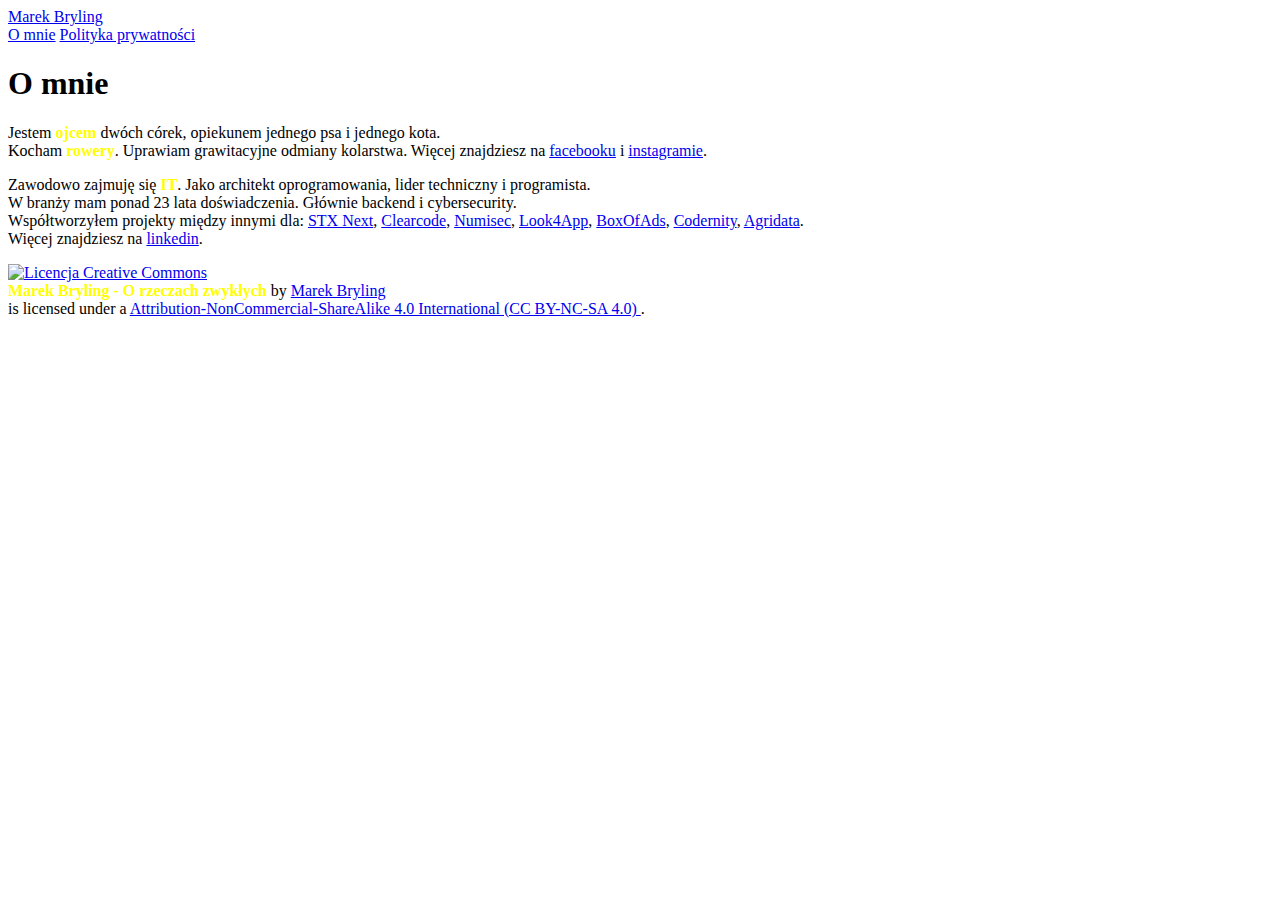
==== about.html @ da3bf91c "New version" ====
<!DOCTYPE html>
<html>

<head>
    <meta charset="utf-8">
    <meta name="viewport" content="width=device-width, initial-scale=1">
    <title>Marek Bryling</title>

    <link rel="apple-touch-icon" sizes="57x57" href="https://marek.bryling.pl/extras/favicons/apple-icon-57x57.png">
    <link rel="apple-touch-icon" sizes="60x60" href="https://marek.bryling.pl/extras/favicons/apple-icon-60x60.png">
    <link rel="apple-touch-icon" sizes="72x72" href="https://marek.bryling.pl/extras/favicons/apple-icon-72x72.png">
    <link rel="apple-touch-icon" sizes="76x76" href="https://marek.bryling.pl/extras/favicons/apple-icon-76x76.png">
    <link rel="apple-touch-icon" sizes="114x114" href="https://marek.bryling.pl/extras/favicons/apple-icon-114x114.png">
    <link rel="apple-touch-icon" sizes="120x120" href="https://marek.bryling.pl/extras/favicons/apple-icon-120x120.png">
    <link rel="apple-touch-icon" sizes="144x144" href="https://marek.bryling.pl/extras/favicons/apple-icon-144x144.png">
    <link rel="apple-touch-icon" sizes="152x152" href="https://marek.bryling.pl/extras/favicons/apple-icon-152x152.png">
    <link rel="apple-touch-icon" sizes="180x180" href="https://marek.bryling.pl/extras/favicons/apple-icon-180x180.png">
    <link rel="icon" type="image/png" sizes="192x192" href="https://marek.bryling.pl/extras/favicons/android-icon-192x192.png">
    <link rel="icon" type="image/png" sizes="32x32" href="https://marek.bryling.pl/extras/favicons/favicon-32x32.png">
    <link rel="icon" type="image/png" sizes="96x96" href="https://marek.bryling.pl/extras/favicons/favicon-96x96.png">
    <link rel="icon" type="image/png" sizes="16x16" href="https://marek.bryling.pl/extras/favicons/favicon-16x16.png">
    <link rel="manifest" href="/extras/manifest.json">
    <meta name="msapplication-TileColor" content="#ffffff">
    <meta name="msapplication-TileImage" content="https://marek.bryling.pl/extras/favicons/ms-icon-144x144.png">
    <meta name="theme-color" content="#ffffff">

    <link rel="stylesheet" href="https://cdn.jsdelivr.net/npm/bulma@0.9.1/css/bulma.min.css">
    <link rel="stylesheet" href="override.css">
</head>

<body>
    <nav class="navbar is-black" role="navigation" aria-label="main navigation">
        <div class="navbar-brand">
            <a href="https://marek.bryling.pl/" class="navbar-item">Marek Bryling</a>

            <a role="button" class="navbar-burger burger" aria-label="menu" aria-expanded="false" data-target="navbarBasicExample">
                <span aria-hidden="true"></span>
                <span aria-hidden="true"></span>
                <span aria-hidden="true"></span>
            </a>
        </div>

        <div id="navbarBasicExample" class="navbar-menu">
            <div class="navbar-end">
                <a href="about.html" class="navbar-item">O mnie</a>
                <a href="privacy.html" class="navbar-item">Polityka prywatności</a>
            </div>
        </div>
    </nav>
    <section class="hero is-black is-fullheight">
        <div class="hero-body">
            <div class="container">
                <h1 class="title">O mnie</h1>
                <article>
                    <div class="block">
                        <p class="card-text">Jestem <strong>ojcem</strong> dwóch córek, opiekunem jednego psa i jednego kota.<br> Kocham <strong>rowery</strong>. Uprawiam grawitacyjne odmiany kolarstwa. Więcej znajdziesz na <a href="https://www.facebook.com/marekbryling"
                                target="_blank"><i class="fa fa-facebook-official"></i> facebooku</a> i <a href="https://www.instagram.com/marekbryling/" target="_blank"><i class="fa fa-instagram"></i> instagramie</a>.</p>
                    </div>
                    <div class="block">
                        <p class="card-text">Zawodowo zajmuję się <strong>IT</strong>. Jako architekt oprogramowania</strong>, lider techniczny i programista.<br/> W branży mam ponad 23 lata doświadczenia. Głównie backend i cybersecurity.
                            <br> Współtworzyłem projekty między innymi dla: <a href="https://stxnext.com/" title="software house" target="_blank">STX Next</a>, <a href="https://clearcode.cc/" title="adtech software house target=" _blank ""="">Clearcode</a>,
                            <a href="https://www.numisec.com/" title="security services provider" target="_blank">Numisec</a>, <a href="https://www.l4a-soft.com/" title="software house" target="_blank">Look4App</a>, <a href="http://boxofads.com" title="adtech startup"
                                target="_blank">BoxOfAds</a>, <a href="https://codernity.com/pl/" title="software house" target="_blank">Codernity</a>, <a href="https://agridata.eu/" title="agriculture automation" target="_blank">Agridata</a>.<br/> Więcej
                            znajdziesz na <a href="https://www.linkedin.com/in/marekbryling/" target="_blank"><i class="fa fa-linkedin"></i> linkedin</a>.
                        </p>
                    </div>
                </article>
            </div>
        </div>
    </section>
    <footer class="footer">
        <div class="content has-text-centered">
            <p>
                <a rel="license" href="http://creativecommons.org/licenses/by-nc-sa/4.0/">
                    <img alt="Licencja Creative Commons" style="border-width:0" src="https://i.creativecommons.org/l/by-nc-sa/4.0/88x31.png"></a><br>
                <span xmlns:dct="http://purl.org/dc/terms/" property="dct:title"><strong>Marek Bryling - O rzeczach zwykłych</strong></span> by <a xmlns:cc="http://creativecommons.org/ns#" href="https://marek.bryling.pl" property="cc:attributionName"
                    rel="cc:attributionURL">Marek Bryling</a><br/>is licensed under a <a rel="license" href="http://creativecommons.org/licenses/by-nc-sa/4.0/">Attribution-NonCommercial-ShareAlike 4.0 International (CC BY-NC-SA 4.0) 
                  </a>.
            </p>
        </div>
    </footer>
</body>

</html>
---- override.css ----
#main {
    background-image: url("https://marek.bryling.pl/extras/images/01.jpg");
    background-position: top center;
    background-repeat: no-repeat;
    background-size: cover;
}

strong {
    color: yellow;
}
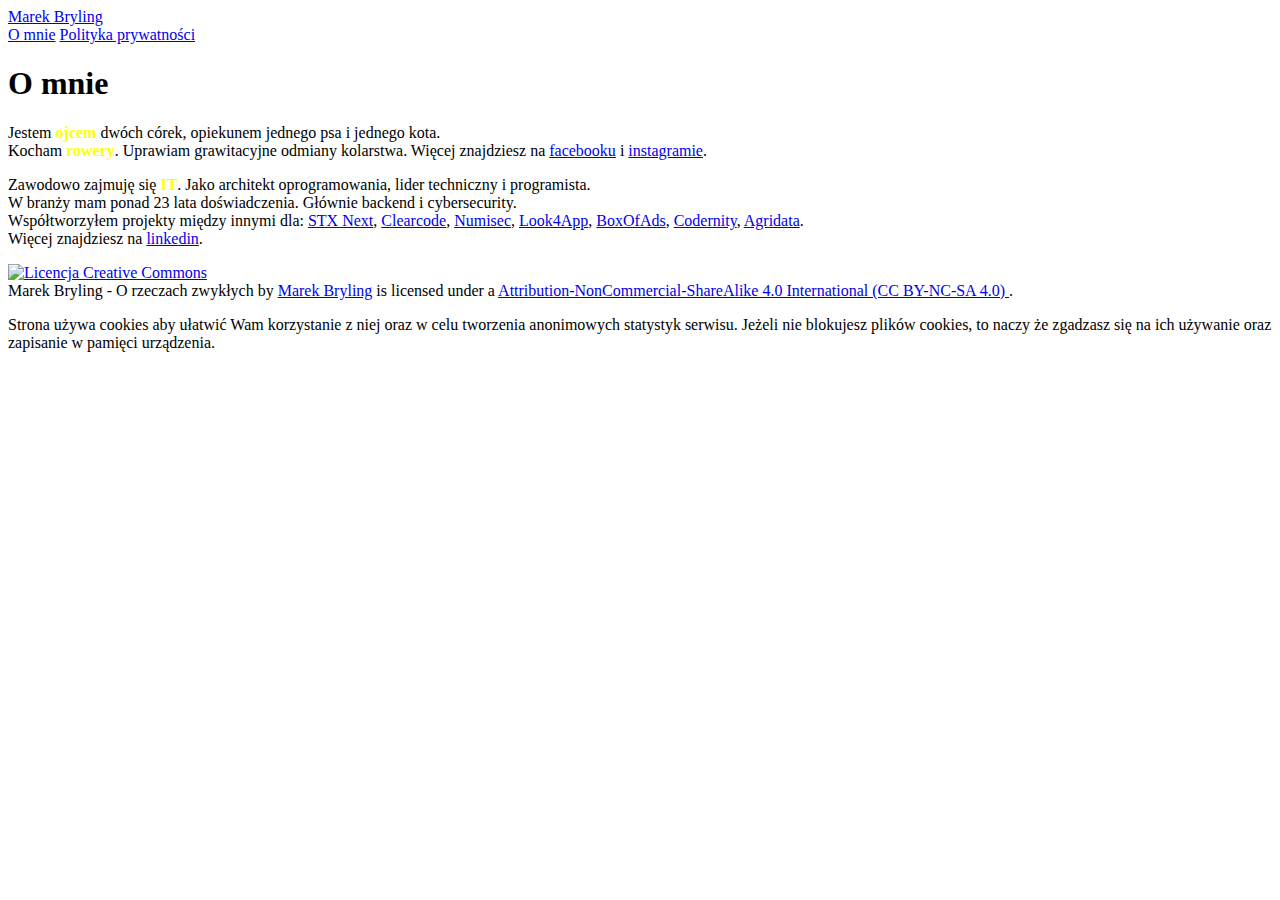
==== commit eb17c98b: "Added cookie info" ====
--- a/about.html
+++ b/about.html
@@ -23,6 +23,17 @@
     <meta name="msapplication-TileColor" content="#ffffff">
     <meta name="msapplication-TileImage" content="https://marek.bryling.pl/extras/favicons/ms-icon-144x144.png">
     <meta name="theme-color" content="#ffffff">
+
+    <script async src="https://www.googletagmanager.com/gtag/js?id=UA-2219771-7"></script>
+    <script>
+        window.dataLayer = window.dataLayer || [];
+
+        function gtag() {
+            dataLayer.push(arguments);
+        }
+        gtag('js', new Date());
+        gtag('config', 'UA-2219771-7');
+    </script>
 
     <link rel="stylesheet" href="https://cdn.jsdelivr.net/npm/bulma@0.9.1/css/bulma.min.css">
     <link rel="stylesheet" href="override.css">
@@ -73,9 +84,11 @@
             <p>
                 <a rel="license" href="http://creativecommons.org/licenses/by-nc-sa/4.0/">
                     <img alt="Licencja Creative Commons" style="border-width:0" src="https://i.creativecommons.org/l/by-nc-sa/4.0/88x31.png"></a><br>
-                <span xmlns:dct="http://purl.org/dc/terms/" property="dct:title"><strong>Marek Bryling - O rzeczach zwykłych</strong></span> by <a xmlns:cc="http://creativecommons.org/ns#" href="https://marek.bryling.pl" property="cc:attributionName"
-                    rel="cc:attributionURL">Marek Bryling</a><br/>is licensed under a <a rel="license" href="http://creativecommons.org/licenses/by-nc-sa/4.0/">Attribution-NonCommercial-ShareAlike 4.0 International (CC BY-NC-SA 4.0) 
+                <span xmlns:dct="http://purl.org/dc/terms/" property="dct:title">Marek Bryling - O rzeczach zwykłych</span> by <a xmlns:cc="http://creativecommons.org/ns#" href="https://marek.bryling.pl" property="cc:attributionName" rel="cc:attributionURL">Marek Bryling</a>                is licensed under a <a rel="license" href="http://creativecommons.org/licenses/by-nc-sa/4.0/">Attribution-NonCommercial-ShareAlike 4.0 International (CC BY-NC-SA 4.0) 
                   </a>.
+            </p>
+            <p>
+                Strona używa cookies aby ułatwić Wam korzystanie z niej oraz w celu tworzenia anonimowych statystyk serwisu. Jeżeli nie blokujesz plików cookies, to naczy że zgadzasz się na ich używanie oraz zapisanie w pamięci urządzenia.
             </p>
         </div>
     </footer>
